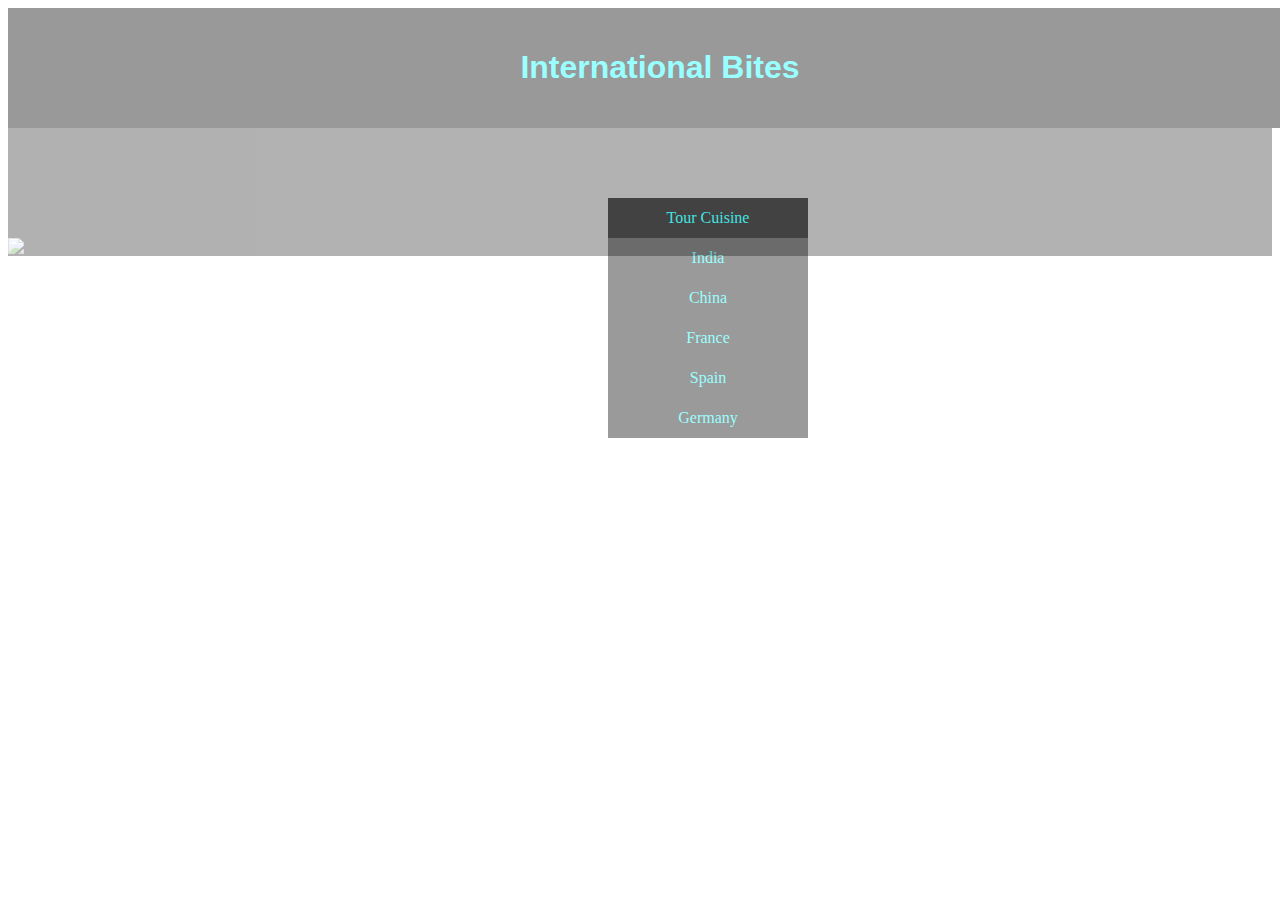
==== index.html @ e480da89 "test commit" ====
<!doctype html>
<html>
<head>
<meta charset="UTF-8">
<title>Main Page</title>
<link href="style.css" rel="stylesheet" type="text/css">
</head>
<body>
<div class="content1">
  <h1>International Bites</h1>
</div>
<div class="content">
  <ul>
    <li><a>Tour Cuisine</a>
      <ul>
        <li><a>India</a></li>
        <li><a>China</a></li>
        <li><a>France</a></li>
        <li><a>Spain</a></li>
        <li><a>Germany</a></li>
      </ul>
    </li>
  </ul>
</div>
<video height="400" width="900" autoplay="autoplay"  preload loop>
  <source src="Pexels.mp4" type="video/mp4" />
</video>
	<footer>
		<img src ="cooking.png"
			 class="medium" alt="cooking"/>
  </footer>
  
  <script href="jss.jss"></script>
</body>
</html>
---- style.css ----
@charset "UTF-8";
video {
	position: absolute;
	position: fixed;
	top: 50%;
	left: 50%;
	z-index: 1;
	min-width: 100%;
	min-height: 100%;
	width: auto;
	height: auto;
	transform: translate(-50%, -50%);
}
ul {
	margin: 0px;
	padding: 0px;
	list-style: none;
	opacity: .9;
	text-align: center;
}
ul li {
	float: right;
	width: 200px;
	height: 40px;
	background-color: black;
	opacity: .7;
	line-height: 40px;
	text-align: center;
}
.content {
	position: relative;
	padding-top: 70px;
	padding-left: 600px;
	padding-right: 500px;
	z-index: 2;
	color: aqua;
	float: left;
}
.content1 {
	position: fixed;
	position: relative;
	top: 0px;
	width: 100%;
	padding: 20px;
	z-index: 10;
	margin: 0px;
	background-color: black;
	opacity: .4;
	color: aqua;
	text-align: center;
	font-family: arial;
}
	
/* ul li a:hover {
	display: block;
}
	 */
/* ul li ul li {
	display: none;
}
	 */
/* ul li:hover ul li {
	display: block;
} */

	footer {
		bottom:0;
		z-index: 9;
		opacity: .3;
		background-color: black;
	}

	.container{
		text-align: center;
	
		
	}
	
	.video {
		position: fixed;
		top: 50%; left: 50%;
		z-index: 1;
		min-width: 100%;
		min-height: 100%;
		width: auto;
		height: auto;  
		transform: translate(-50%, -50%);
	  }
	
	
	.card{
		position: fixed;
		top: 50%; left: 50%;
		z-index: 2;
		width: auto;
		height: auto;  
		transform: translate(-50%, -50%);
		color: aliceblue;
	  }
	
	
	/*each card has an id if id ="recipe1" || id = "recipe2" and so on up to 10*/
	
	
	/*create on click for recipe with ajax call*/
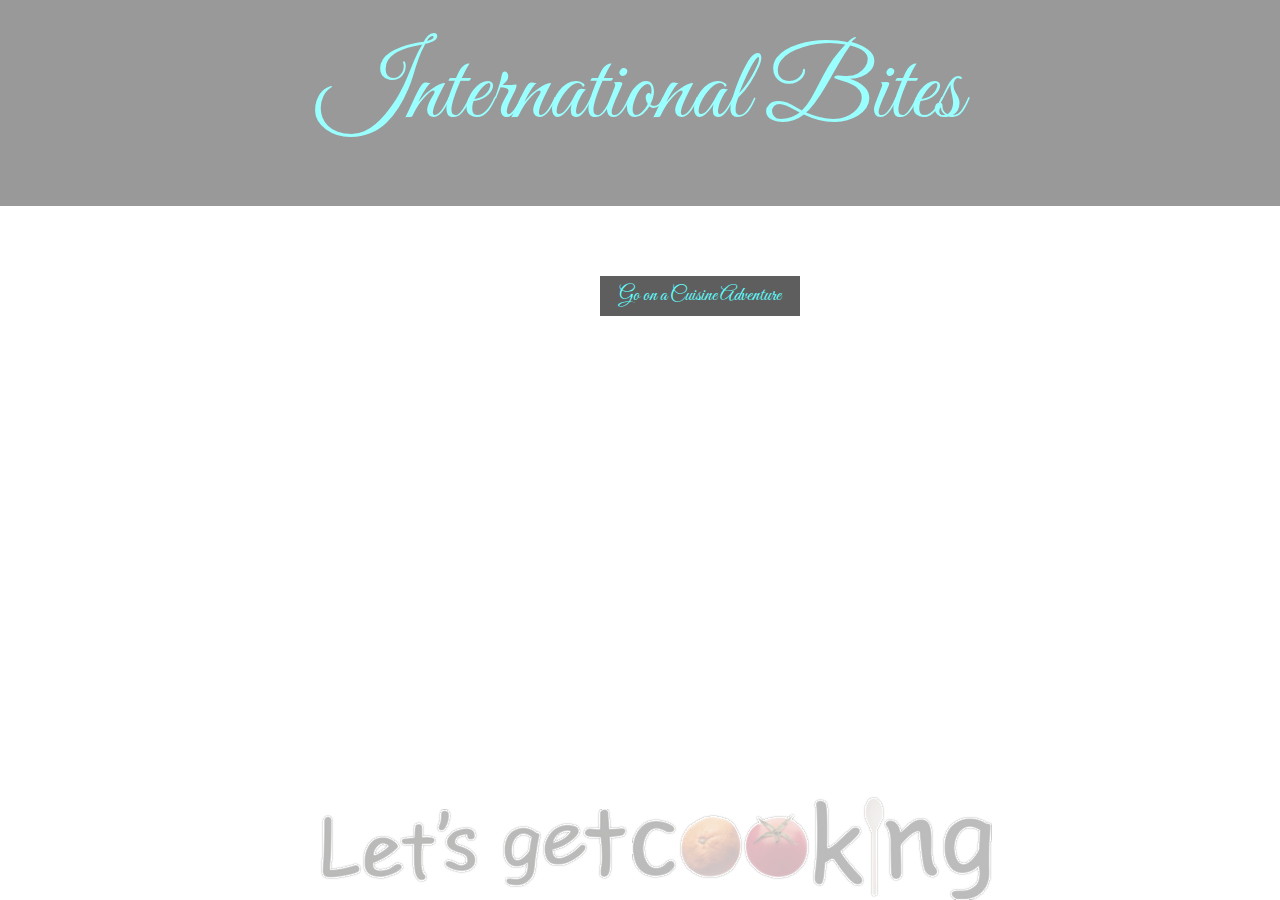
==== commit 16a863e6: "update index.html" ====
--- a/index.html
+++ b/index.html
@@ -3,33 +3,40 @@
 <head>
 <meta charset="UTF-8">
 <title>Main Page</title>
-<link href="style.css" rel="stylesheet" type="text/css">
+<link href="./style.css" rel="stylesheet" type="text/css">
+<link rel="stylesheet" href="https://stackpath.bootstrapcdn.com/bootstrap/4.3.1/css/bootstrap.min.css"
+integrity="sha384-ggOyR0iXCbMQv3Xipma34MD+dH/1fQ784/j6cY/iJTQUOhcWr7x9JvoRxT2MZw1T" crossorigin="anonymous">
+<link href='http://fonts.googleapis.com/css?family=Great+Vibes' rel='stylesheet' type='text/css'> 
+
 </head>
 <body>
 <div class="content1">
-  <h1>International Bites</h1>
+    <p>International Bites</p>    
 </div>
+	
 <div class="content">
   <ul>
-    <li><a>Tour Cuisine</a>
+    <li><a id ="Selection">Go on a Cuisine Adventure</a>
       <ul>
-        <li><a>India</a></li>
-        <li><a>China</a></li>
-        <li><a>France</a></li>
-        <li><a>Spain</a></li>
-        <li><a>Germany</a></li>
+        <li><a id ="india">India</a></li>
+        <li><a id ="china">China</a></li>
+        <li><a id ="France">France</a></li>
+        <li><a id ="spain">Spain</a></li>
+        <li><a id ="Germany">Germany</a></li>
       </ul>
     </li>
   </ul>
 </div>
 <video height="400" width="900" autoplay="autoplay"  preload loop>
-  <source src="Pexels.mp4" type="video/mp4" />
+  <source src="./Pexels.mp4" type="video/mp4" />
 </video>
 	<footer>
-		<img src ="cooking.png"
+		<div class ="content3">
+		<img src ="./cooking.png"
 			 class="medium" alt="cooking"/>
-  </footer>
-  
-  <script href="jss.jss"></script>
+		<img src ="./cooking2.png"
+			 class="medium" alt="cooking"/>
+		</div>
+	</footer>
 </body>
 </html>
--- a/style.css
+++ b/style.css
@@ -4,12 +4,13 @@
 	position: fixed;
 	top: 50%;
 	left: 50%;
-	z-index: 1;
+	z-index: -1;
 	min-width: 100%;
 	min-height: 100%;
 	width: auto;
 	height: auto;
 	transform: translate(-50%, -50%);
+	z-index: -1;
 }
 ul {
 	margin: 0px;
@@ -32,9 +33,10 @@
 	padding-top: 70px;
 	padding-left: 600px;
 	padding-right: 500px;
-	z-index: 2;
+	/* z-index: 2; */
 	color: aqua;
 	float: left;
+	font: 400 20px/0.8 'Great Vibes', Helvetica, sans-serif;
 }
 .content1 {
 	position: fixed;
@@ -42,7 +44,7 @@
 	top: 0px;
 	width: 100%;
 	padding: 20px;
-	z-index: 10;
+	/* z-index: 10; */
 	margin: 0px;
 	background-color: black;
 	opacity: .4;
@@ -50,28 +52,42 @@
 	text-align: center;
 	font-family: arial;
 }
+
+.content1 > p {
+	font-size: 100px;
+	font-family: 'Great Vibes', Helvetica, sans-serif;
+}
 	
-/* ul li a:hover {
+ul li a:hover {
 	display: block;
+	background-color:pink;
 }
-	 */
-/* ul li ul li {
+	
+ ul li ul li {
 	display: none;
 }
-	 */
-/* ul li:hover ul li {
+	 
+ ul li:hover ul li {
 	display: block;
-} */
+} 
 
 	footer {
 		bottom:0;
-		z-index: 9;
+		/* z-index: 9; */
 		opacity: .3;
 		background-color: black;
+	}
+	
+.content3 {
+		bottom: 0px;
+	    position: fixed;
+		margin-bottom: auto;
+	    margin-left: 25%;
 	}
 
 	.container{
 		text-align: center;
+		/* z-index: 2; */
 	
 		
 	}
@@ -79,7 +95,7 @@
 	.video {
 		position: fixed;
 		top: 50%; left: 50%;
-		z-index: 1;
+		/* z-index: 1; */
 		min-width: 100%;
 		min-height: 100%;
 		width: auto;
@@ -91,15 +107,18 @@
 	.card{
 		position: fixed;
 		top: 50%; left: 50%;
-		z-index: 2;
+		/* z-index: 2; */
 		width: auto;
 		height: auto;  
 		transform: translate(-50%, -50%);
 		color: aliceblue;
+		font: 400 20px/0.8 'Great Vibes', Helvetica, sans-serif;
+  		color: #fff;
+ 		text-shadow: 4px 4px 3px rgba(0,0,0,0.1); 
 	  }
 	
 	
 	/*each card has an id if id ="recipe1" || id = "recipe2" and so on up to 10*/
 	
 	
-	/*create on click for recipe with ajax call*/+	/*create on click for recipe with ajax call*/
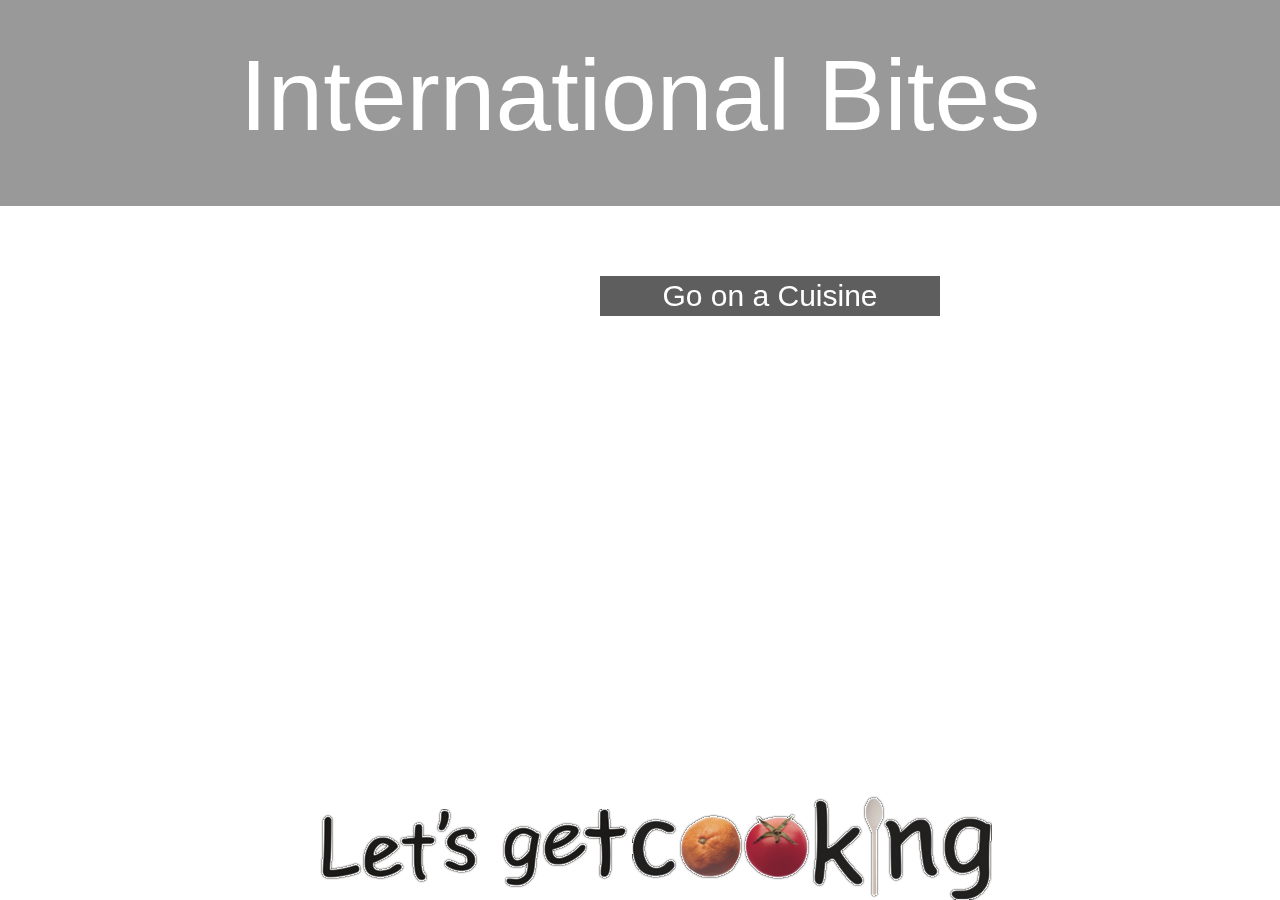
==== commit f2cbef8a: "Merge pull request #48 from sahibaahuja/finish-2nd-ajax-call-linking" ====
--- a/index.html
+++ b/index.html
@@ -2,11 +2,11 @@
 <html>
 <head>
 <meta charset="UTF-8">
-<title>Main Page</title>
-<link href="./style.css" rel="stylesheet" type="text/css">
+<title>International Bite</title>
+<link href="style.css" rel="stylesheet" type="text/css">
 <link rel="stylesheet" href="https://stackpath.bootstrapcdn.com/bootstrap/4.3.1/css/bootstrap.min.css"
 integrity="sha384-ggOyR0iXCbMQv3Xipma34MD+dH/1fQ784/j6cY/iJTQUOhcWr7x9JvoRxT2MZw1T" crossorigin="anonymous">
-<link href='http://fonts.googleapis.com/css?family=Great+Vibes' rel='stylesheet' type='text/css'> 
+<link href='https://fonts.googleapis.com/css?family=Great+Vibes' rel='stylesheet' type='text/css'> 
 
 </head>
 <body>
@@ -18,11 +18,11 @@
   <ul>
     <li><a id ="Selection">Go on a Cuisine Adventure</a>
       <ul>
-        <li><a id ="india">India</a></li>
-        <li><a id ="china">China</a></li>
-        <li><a id ="France">France</a></li>
-        <li><a id ="spain">Spain</a></li>
-        <li><a id ="Germany">Germany</a></li>
+        <li><a class="country" data="indian">India</a></li>
+        <li><a class="country" data="chinese">China</a></li>
+        <li><a class="country" data="french">France</a></li>
+        <li><a class="country" data="spanish">Spain</a></li>
+        <li><a class="country" data="german">Germany</a></li>
       </ul>
     </li>
   </ul>
@@ -37,6 +37,9 @@
 		<img src ="./cooking2.png"
 			 class="medium" alt="cooking"/>
 		</div>
-	</footer>
+  </footer>
+  
+ <script src="https://code.jquery.com/jquery-3.3.1.min.js" integrity="sha256-FgpCb/KJQlLNfOu91ta32o/NMZxltwRo8QtmkMRdAu8=" crossorigin="anonymous"></script>
+ <script src="jss.js"></script>
 </body>
 </html>
--- a/style.css
+++ b/style.css
@@ -1,5 +1,20 @@
 @charset "UTF-8";
+
 video {
+	position: absolute;
+	position: fixed;
+	top: 50%;
+	left: 50%;
+	z-index: -1;
+	min-width: 100%;
+	min-height: 100%;
+	width: auto;
+	height: auto;
+	transform: translate(-50%, -50%);
+	z-index: -1;
+}
+
+.backimage {
 	position: absolute;
 	position: fixed;
 	top: 50%;
@@ -21,7 +36,7 @@
 }
 ul li {
 	float: right;
-	width: 200px;
+	width: 340px;
 	height: 40px;
 	background-color: black;
 	opacity: .7;
@@ -29,14 +44,17 @@
 	text-align: center;
 }
 .content {
+	line-height: 50px;
 	position: relative;
 	padding-top: 70px;
 	padding-left: 600px;
 	padding-right: 500px;
-	/* z-index: 2; */
-	color: aqua;
+	color: white;
 	float: left;
-	font: 400 20px/0.8 'Great Vibes', Helvetica, sans-serif;
+	font: 400 30px/0.8 'Pacifico', Helvetica, sans-serif;
+	margin: 0 auto;
+	text-align: center;
+
 }
 .content1 {
 	position: fixed;
@@ -44,7 +62,6 @@
 	top: 0px;
 	width: 100%;
 	padding: 20px;
-	/* z-index: 10; */
 	margin: 0px;
 	background-color: black;
 	opacity: .4;
@@ -55,7 +72,8 @@
 
 .content1 > p {
 	font-size: 100px;
-	font-family: 'Great Vibes', Helvetica, sans-serif;
+	font-family: 'Pacifico', Helvetica, sans-serif;
+	color: white;
 }
 	
 ul li a:hover {
@@ -70,13 +88,6 @@
  ul li:hover ul li {
 	display: block;
 } 
-
-	footer {
-		bottom:0;
-		/* z-index: 9; */
-		opacity: .3;
-		background-color: black;
-	}
 	
 .content3 {
 		bottom: 0px;
@@ -85,40 +96,82 @@
 	    margin-left: 25%;
 	}
 
-	.container{
+	#container{
 		text-align: center;
 		/* z-index: 2; */
 	
 		
 	}
-	
-	.video {
-		position: fixed;
-		top: 50%; left: 50%;
-		/* z-index: 1; */
-		min-width: 100%;
-		min-height: 100%;
-		width: auto;
-		height: auto;  
-		transform: translate(-50%, -50%);
-	  }
+
+
+
+	#container1{
+		text-align: center;
+		/* z-index: 2; */
+}
 	
 	
+
 	.card{
-		position: fixed;
-		top: 50%; left: 50%;
+		/* position: fixed; */
+		/* top: 50%; left: 50%; */
 		/* z-index: 2; */
 		width: auto;
 		height: auto;  
 		transform: translate(-50%, -50%);
 		color: aliceblue;
+
 		font: 400 20px/0.8 'Great Vibes', Helvetica, sans-serif;
   		color: #fff;
  		text-shadow: 4px 4px 3px rgba(0,0,0,0.1); 
 	  }
+
+
+
 	
 	
-	/*each card has an id if id ="recipe1" || id = "recipe2" and so on up to 10*/
+
+
+		}
+		
+	.card-title {
+
+		font: 400 100px/1.5 'Pacifico', Helvetica, sans-serif;
+  		text-shadow: 3px 3px 0px rgba(0,0,0,0.1), 7px 7px 0px rgba(0,0,0,0.05);
+
+		}
+
+	.btn {
+		font: 400 100px/1.5 'Pacifico', Helvetica, sans-serif;
+  		text-shadow: 3px 3px 0px rgba(0,0,0,0.1), 7px 7px 0px rgba(0,0,0,0.05);
+	}
 	
+	.page3bg {
+		position: absolute;
+		position: fixed;
+		top: 50%;
+		left: 50%;
+		z-index: -1;
+		min-width: 100%;
+		min-height: 100%;
+		width: auto;
+		height: auto;
+		transform: translate(-50%, -50%);
+		z-index: -1;
+	}
+
+	h1, p, label, li {
+		color: #fff; 
+	}
 	
-	/*create on click for recipe with ajax call*/
+.buttoncontainer{
+	position: absolute;
+	bottom: 0%;
+	left: 40%;
+}
+h1{
+	color: aliceblue;
+  font: 400 100px/1.5 'Pacifico', Helvetica, sans-serif;
+  text-shadow: 3px 3px 0px rgba(0,0,0,0.1), 7px 7px 0px rgba(0,0,0,0.05);
+}
+
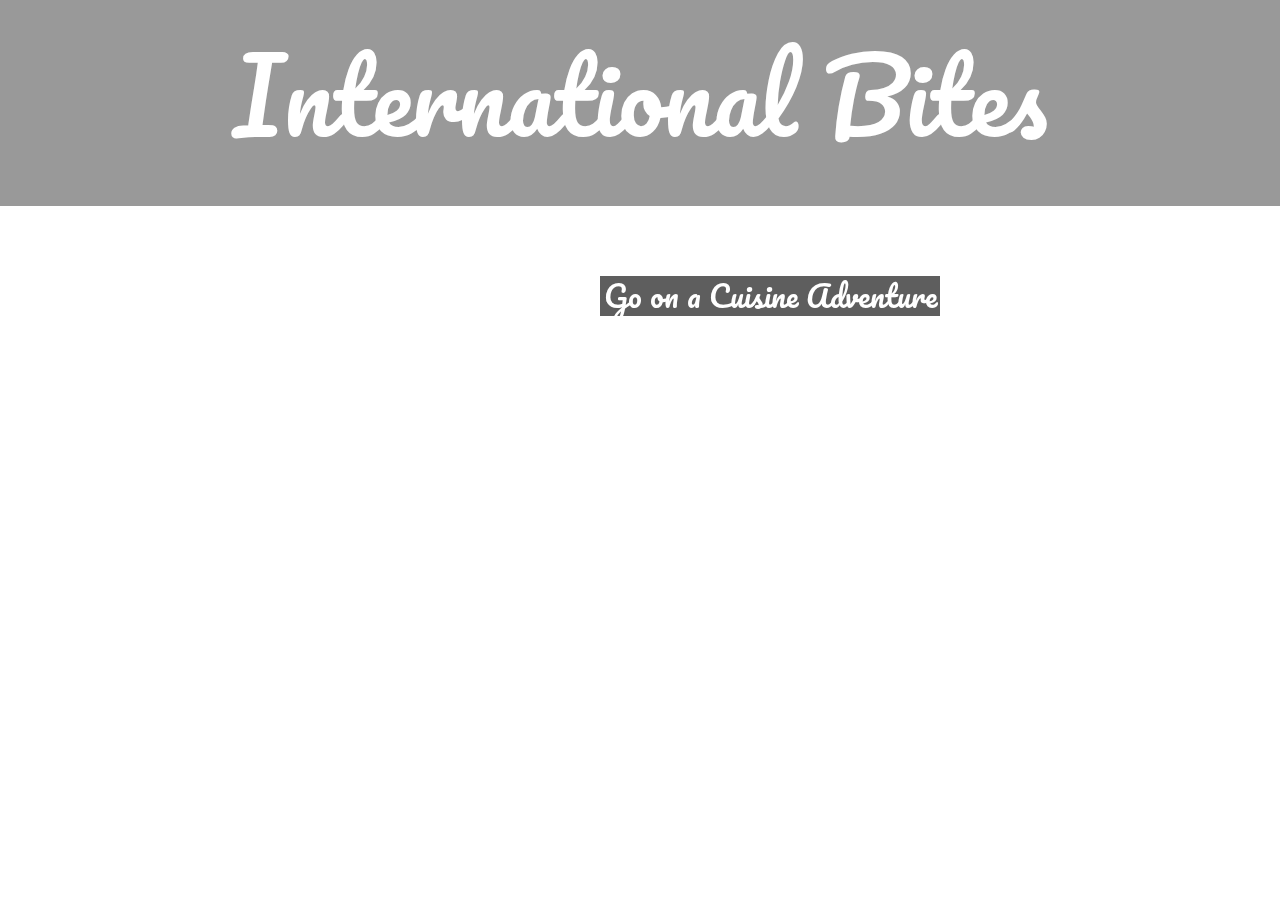
==== commit c920ba7c: "fixed issues with links" ====
--- a/index.html
+++ b/index.html
@@ -6,7 +6,7 @@
 <link href="style.css" rel="stylesheet" type="text/css">
 <link rel="stylesheet" href="https://stackpath.bootstrapcdn.com/bootstrap/4.3.1/css/bootstrap.min.css"
 integrity="sha384-ggOyR0iXCbMQv3Xipma34MD+dH/1fQ784/j6cY/iJTQUOhcWr7x9JvoRxT2MZw1T" crossorigin="anonymous">
-<link href='https://fonts.googleapis.com/css?family=Great+Vibes' rel='stylesheet' type='text/css'> 
+<link href='https://fonts.googleapis.com/css?family=Pacifico' rel='stylesheet' type='text/css'> 
 
 </head>
 <body>
@@ -27,17 +27,9 @@
     </li>
   </ul>
 </div>
-<video height="400" width="900" autoplay="autoplay"  preload loop>
-  <source src="./Pexels.mp4" type="video/mp4" />
+<video height="400" width="900" autoplay="autoplay" loop >
+	<source src="./Cooking Vegetables.mp4" type="video/mp4" />
 </video>
-	<footer>
-		<div class ="content3">
-		<img src ="./cooking.png"
-			 class="medium" alt="cooking"/>
-		<img src ="./cooking2.png"
-			 class="medium" alt="cooking"/>
-		</div>
-  </footer>
   
  <script src="https://code.jquery.com/jquery-3.3.1.min.js" integrity="sha256-FgpCb/KJQlLNfOu91ta32o/NMZxltwRo8QtmkMRdAu8=" crossorigin="anonymous"></script>
  <script src="jss.js"></script>
--- a/style.css
+++ b/style.css
@@ -125,14 +125,6 @@
   		color: #fff;
  		text-shadow: 4px 4px 3px rgba(0,0,0,0.1); 
 	  }
-
-
-
-	
-	
-
-
-		}
 		
 	.card-title {
 
@@ -157,7 +149,6 @@
 		width: auto;
 		height: auto;
 		transform: translate(-50%, -50%);
-		z-index: -1;
 	}
 
 	h1, p, label, li {
@@ -165,9 +156,9 @@
 	}
 	
 .buttoncontainer{
-	position: absolute;
 	bottom: 0%;
 	left: 40%;
+	align-content: center
 }
 h1{
 	color: aliceblue;
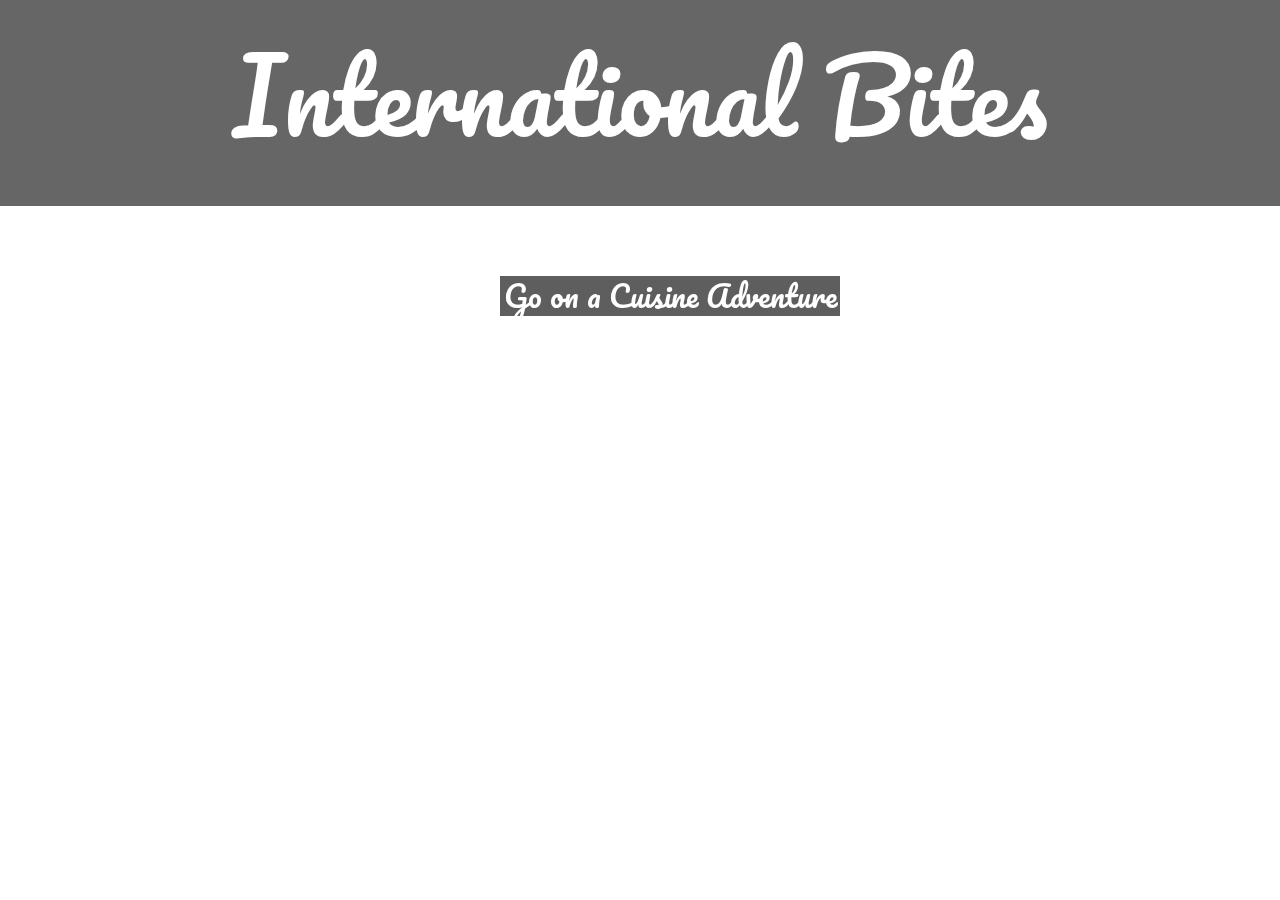
==== commit 5ed23d09: "Merge pull request #54 from sahibaahuja/1completeingAJAX" ====
--- a/index.html
+++ b/index.html
@@ -18,11 +18,11 @@
   <ul>
     <li><a id ="Selection">Go on a Cuisine Adventure</a>
       <ul>
-        <li><a class="country" data="indian">India</a></li>
-        <li><a class="country" data="chinese">China</a></li>
-        <li><a class="country" data="french">France</a></li>
-        <li><a class="country" data="spanish">Spain</a></li>
-        <li><a class="country" data="german">Germany</a></li>
+        <li><a class="country" data="indian">Indian</a></li>
+        <li><a class="country" data="chinese">Chinese</a></li>
+        <li><a class="country" data="french">French</a></li>
+        <li><a class="country" data="spanish">Spanish</a></li>
+        <li><a class="country" data="german">German</a></li>
       </ul>
     </li>
   </ul>
--- a/style.css
+++ b/style.css
@@ -28,32 +28,31 @@
 	z-index: -1;
 }
 ul {
-	margin: 0px;
 	padding: 0px;
 	list-style: none;
 	opacity: .9;
 	text-align: center;
 }
 ul li {
-	float: right;
 	width: 340px;
 	height: 40px;
 	background-color: black;
 	opacity: .7;
 	line-height: 40px;
 	text-align: center;
+	margin: auto
 }
 .content {
 	line-height: 50px;
 	position: relative;
 	padding-top: 70px;
-	padding-left: 600px;
+	padding-left: 500px;
 	padding-right: 500px;
 	color: white;
 	float: left;
 	font: 400 30px/0.8 'Pacifico', Helvetica, sans-serif;
 	margin: 0 auto;
-	text-align: center;
+	width: 100%;
 
 }
 .content1 {
@@ -64,7 +63,7 @@
 	padding: 20px;
 	margin: 0px;
 	background-color: black;
-	opacity: .4;
+	opacity: .6;
 	color: aqua;
 	text-align: center;
 	font-family: arial;
@@ -74,6 +73,10 @@
 	font-size: 100px;
 	font-family: 'Pacifico', Helvetica, sans-serif;
 	color: white;
+}
+
+ol {
+	list-style-type: none;
 }
 	
 ul li a:hover {
@@ -155,14 +158,51 @@
 		color: #fff; 
 	}
 	
-.buttoncontainer{
-	bottom: 0%;
-	left: 40%;
-	align-content: center
-}
+	.form-group{
+    bottom: 0%;
+    left: 40%;
+    align-content: center;
+    position: fixed;
+}
+.sign{
+    bottom: 0%;
+    position: fixed;
+		margin: 0 0 0 4.5rem;
+}
+
 h1{
 	color: aliceblue;
   font: 400 100px/1.5 'Pacifico', Helvetica, sans-serif;
-  text-shadow: 3px 3px 0px rgba(0,0,0,0.1), 7px 7px 0px rgba(0,0,0,0.05);
-}
-
+	text-shadow: 3px 3px 0px rgba(0,0,0,0.1), 7px 7px 0px rgba(0,0,0,0.05);
+	text-align: center;
+}
+
+.page4bg{
+	position: absolute;
+	position: fixed;
+	top: 50%;
+	left: 50%;
+	z-index: -1;
+	max-width: 100%;
+	max-height: 100%;
+	width: 100%;
+	height: 100%;
+	transform: translate(-50%, -50%);
+
+}
+
+
+.loadimg{
+	text-align: center;
+}
+
+.buttoncontainer {
+text-align: center;
+	margin: 0 auto;
+padding: 0;
+}
+
+.footer {
+margin-top: 50%;
+}
+
